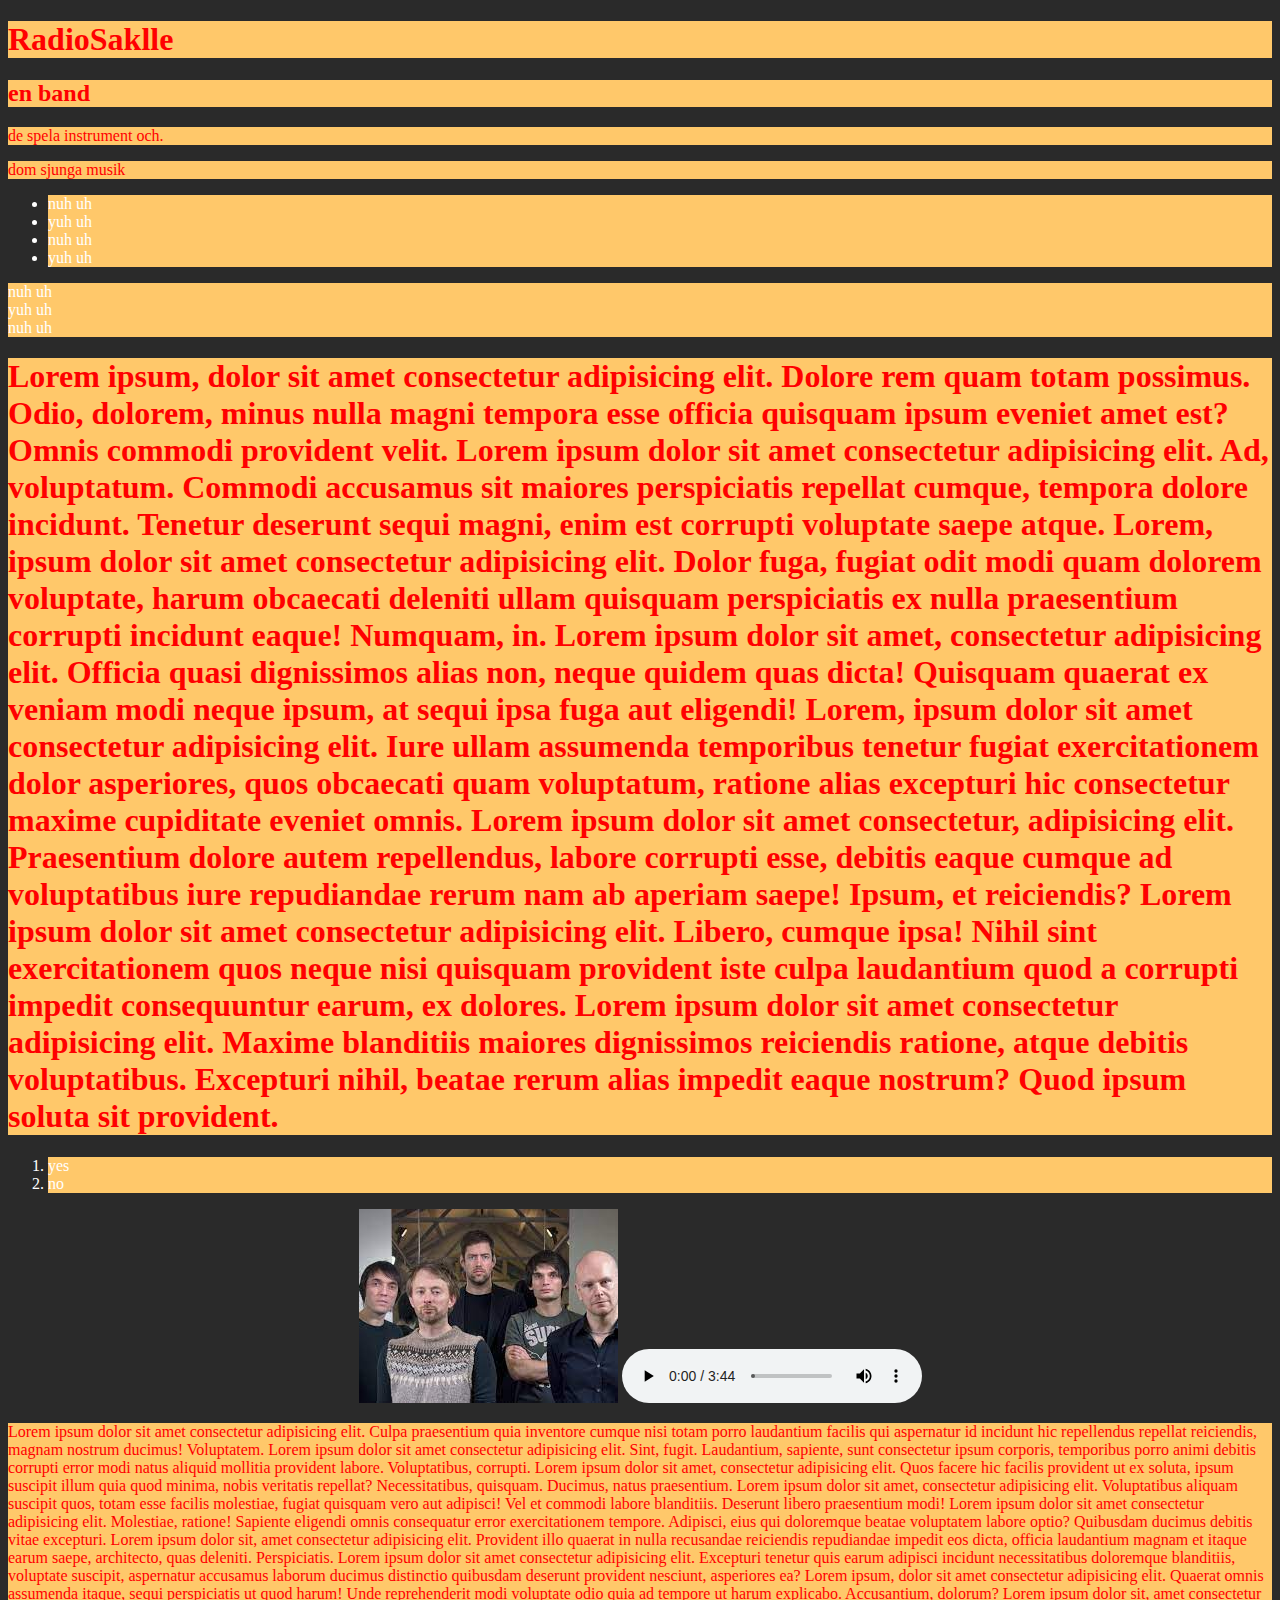
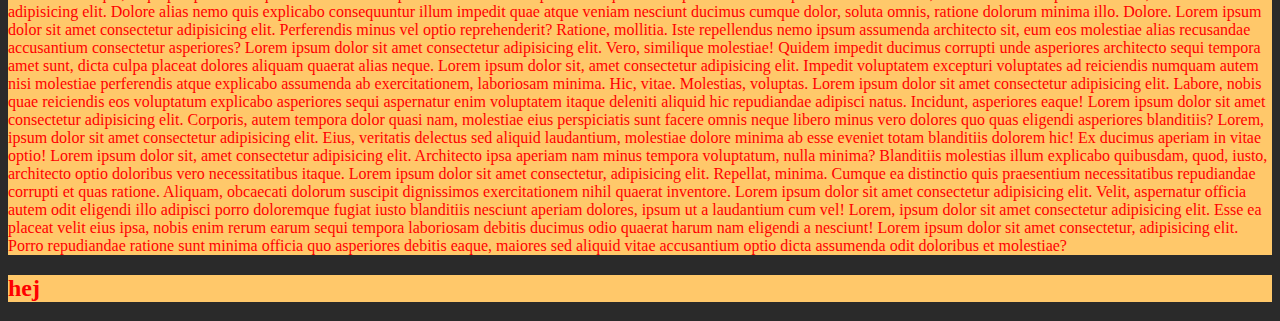
==== demo_projekt/index.html @ 6fcac6b6 "Commit 1" ====
<!DOCTYPE html>
<html lang="en">
<head>
    <meta charset="UTF-8">
    <meta name="viewport" content="width=device-width, initial-scale=1.0">
    <title>Webb Demo</title>
    <link rel="stylesheet" href="style.css">

</head>
<body >
    <a href="#hej"></a>

    <h1>RadioSaklle</h1> 
<h2>en band</h2>  
<P>de spela instrument och.</P>
<p>dom sjunga musik</p>
<ul>
    <li>nuh uh</li>
    <li>yuh uh</li>
    <li>nuh uh</li>
    <li>yuh uh</ul>
    <li>nuh uh</li>
    <li>yuh uh</li>
    <li>nuh uh</li>
    </ul>    
    <h1>Lorem ipsum, dolor sit amet consectetur adipisicing elit. Dolore rem quam totam possimus. Odio, dolorem, minus nulla magni tempora esse officia quisquam ipsum eveniet amet est? Omnis commodi provident velit. Lorem ipsum dolor sit amet consectetur adipisicing elit. Ad, voluptatum. Commodi accusamus sit maiores perspiciatis repellat cumque, tempora dolore incidunt. Tenetur deserunt sequi magni, enim est corrupti voluptate saepe atque. Lorem, ipsum dolor sit amet consectetur adipisicing elit. Dolor fuga, fugiat odit modi quam dolorem voluptate, harum obcaecati deleniti ullam quisquam perspiciatis ex nulla praesentium corrupti incidunt eaque! Numquam, in. Lorem ipsum dolor sit amet, consectetur adipisicing elit. Officia quasi dignissimos alias non, neque quidem quas dicta! Quisquam quaerat ex veniam modi neque ipsum, at sequi ipsa fuga aut eligendi! Lorem, ipsum dolor sit amet consectetur adipisicing elit. Iure ullam assumenda temporibus tenetur fugiat exercitationem dolor asperiores, quos obcaecati quam voluptatum, ratione alias excepturi hic consectetur maxime cupiditate eveniet omnis. Lorem ipsum dolor sit amet consectetur, adipisicing elit. Praesentium dolore autem repellendus, labore corrupti esse, debitis eaque cumque ad voluptatibus iure repudiandae rerum nam ab aperiam saepe! Ipsum, et reiciendis? Lorem ipsum dolor sit amet consectetur adipisicing elit. Libero, cumque ipsa! Nihil sint exercitationem quos neque nisi quisquam provident iste culpa laudantium quod a corrupti impedit consequuntur earum, ex dolores. Lorem ipsum dolor sit amet consectetur adipisicing elit. Maxime blanditiis maiores dignissimos reiciendis ratione, atque debitis voluptatibus. Excepturi nihil, beatae rerum alias impedit eaque nostrum? Quod ipsum soluta sit provident.</h1>
    <ol>
    <li>yes</li>
    <li>no</li>
</ol>
    <center>

<img src=img/radioskalle.jpg alt="">

<audio controls>
    <source src="y2mate.com - Radiohead  Just.mp3" type="audio/ogg">
    <source src="y2mate.com - Radiohead  Just.mp3" type="audio/mpeg">
</audio>


</center>

<p>Lorem ipsum dolor sit amet consectetur adipisicing elit. Culpa praesentium quia inventore cumque nisi totam porro laudantium facilis qui aspernatur id incidunt hic repellendus repellat reiciendis, magnam nostrum ducimus! Voluptatem. Lorem ipsum dolor sit amet consectetur adipisicing elit. Sint, fugit. Laudantium, sapiente, sunt consectetur ipsum corporis, temporibus porro animi debitis corrupti error modi natus aliquid mollitia provident labore. Voluptatibus, corrupti. Lorem ipsum dolor sit amet, consectetur adipisicing elit. Quos facere hic facilis provident ut ex soluta, ipsum suscipit illum quia quod minima, nobis veritatis repellat? Necessitatibus, quisquam. Ducimus, natus praesentium. Lorem ipsum dolor sit amet, consectetur adipisicing elit. Voluptatibus aliquam suscipit quos, totam esse facilis molestiae, fugiat quisquam vero aut adipisci! Vel et commodi labore blanditiis. Deserunt libero praesentium modi! Lorem ipsum dolor sit amet consectetur adipisicing elit. Molestiae, ratione! Sapiente eligendi omnis consequatur error exercitationem tempore. Adipisci, eius qui doloremque beatae voluptatem labore optio? Quibusdam ducimus debitis vitae excepturi. Lorem ipsum dolor sit, amet consectetur adipisicing elit. Provident illo quaerat in nulla recusandae reiciendis repudiandae impedit eos dicta, officia laudantium magnam et itaque earum saepe, architecto, quas deleniti. Perspiciatis. Lorem ipsum dolor sit amet consectetur adipisicing elit. Excepturi tenetur quis earum adipisci incidunt necessitatibus doloremque blanditiis, voluptate suscipit, aspernatur accusamus laborum ducimus distinctio quibusdam deserunt provident nesciunt, asperiores ea? Lorem ipsum, dolor sit amet consectetur adipisicing elit. Quaerat omnis assumenda itaque, sequi perspiciatis ut quod harum! Unde reprehenderit modi voluptate odio quia ad tempore ut harum explicabo. Accusantium, dolorum? Lorem ipsum dolor sit, amet consectetur adipisicing elit. Dolore alias nemo quis explicabo consequuntur illum impedit quae atque veniam nesciunt ducimus cumque dolor, soluta omnis, ratione dolorum minima illo. Dolore. Lorem ipsum dolor sit amet consectetur adipisicing elit. Perferendis minus vel optio reprehenderit? Ratione, mollitia. Iste repellendus nemo ipsum assumenda architecto sit, eum eos molestiae alias recusandae accusantium consectetur asperiores? Lorem ipsum dolor sit amet consectetur adipisicing elit. Vero, similique molestiae! Quidem impedit ducimus corrupti unde asperiores architecto sequi tempora amet sunt, dicta culpa placeat dolores aliquam quaerat alias neque. Lorem ipsum dolor sit, amet consectetur adipisicing elit. Impedit voluptatem excepturi voluptates ad reiciendis numquam autem nisi molestiae perferendis atque explicabo assumenda ab exercitationem, laboriosam minima. Hic, vitae. Molestias, voluptas. Lorem ipsum dolor sit amet consectetur adipisicing elit. Labore, nobis quae reiciendis eos voluptatum explicabo asperiores sequi aspernatur enim voluptatem itaque deleniti aliquid hic repudiandae adipisci natus. Incidunt, asperiores eaque! Lorem ipsum dolor sit amet consectetur adipisicing elit. Corporis, autem tempora dolor quasi nam, molestiae eius perspiciatis sunt facere omnis neque libero minus vero dolores quo quas eligendi asperiores blanditiis? Lorem, ipsum dolor sit amet consectetur adipisicing elit. Eius, veritatis delectus sed aliquid laudantium, molestiae dolore minima ab esse eveniet totam blanditiis dolorem hic! Ex ducimus aperiam in vitae optio! Lorem ipsum dolor sit, amet consectetur adipisicing elit. Architecto ipsa aperiam nam minus tempora voluptatum, nulla minima? Blanditiis molestias illum explicabo quibusdam, quod, iusto, architecto optio doloribus vero necessitatibus itaque. Lorem ipsum dolor sit amet consectetur, adipisicing elit. Repellat, minima. Cumque ea distinctio quis praesentium necessitatibus repudiandae corrupti et quas ratione. Aliquam, obcaecati dolorum suscipit dignissimos exercitationem nihil quaerat inventore. Lorem ipsum dolor sit amet consectetur adipisicing elit. Velit, aspernatur officia autem odit eligendi illo adipisci porro doloremque fugiat iusto blanditiis nesciunt aperiam dolores, ipsum ut a laudantium cum vel! Lorem, ipsum dolor sit amet consectetur adipisicing elit. Esse ea placeat velit eius ipsa, nobis enim rerum earum sequi tempora laboriosam debitis ducimus odio quaerat harum nam eligendi a nesciunt! Lorem ipsum dolor sit amet consectetur, adipisicing elit. Porro repudiandae ratione sunt minima officia quo asperiores debitis eaque, maiores sed aliquid vitae accusantium optio dicta assumenda odit doloribus et molestiae?</p>

<h2 id="hej"> hej</h2>





</body>

</body>
</html>
---- demo_projekt/style.css ----
h1{background-color: rgb(255, 200, 106);}
h1{color: hwb(0 0% 0%);}
h2{background-color:rgb(255, 200, 106);}
h2{color: rgb(255, 0, 0);}
p{background-color:rgb(255, 200, 106);}
p{color:hwb(0 0% 0%);}
li{background-color:rgb(255, 200, 106);}
li{color:hwb(0 100% 0%) ;}
body{background-color: rgb(42, 42, 42);}
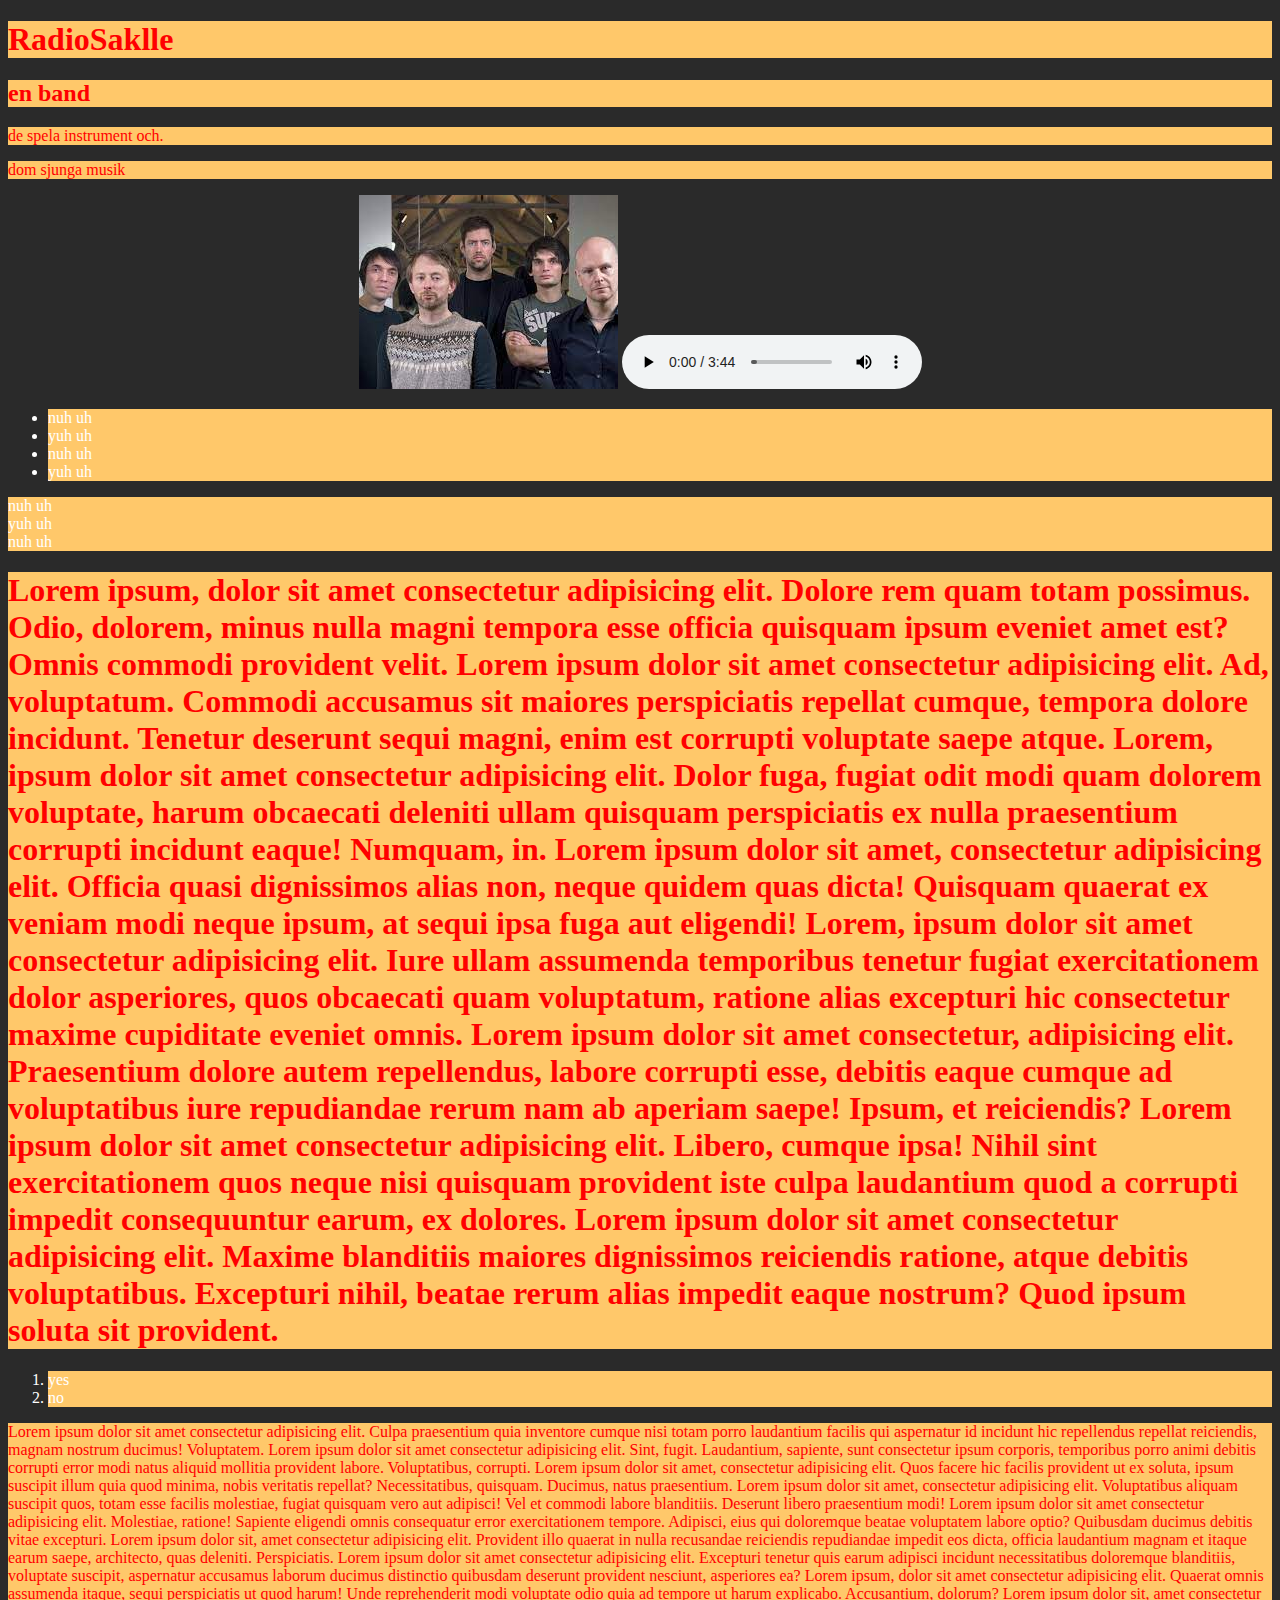
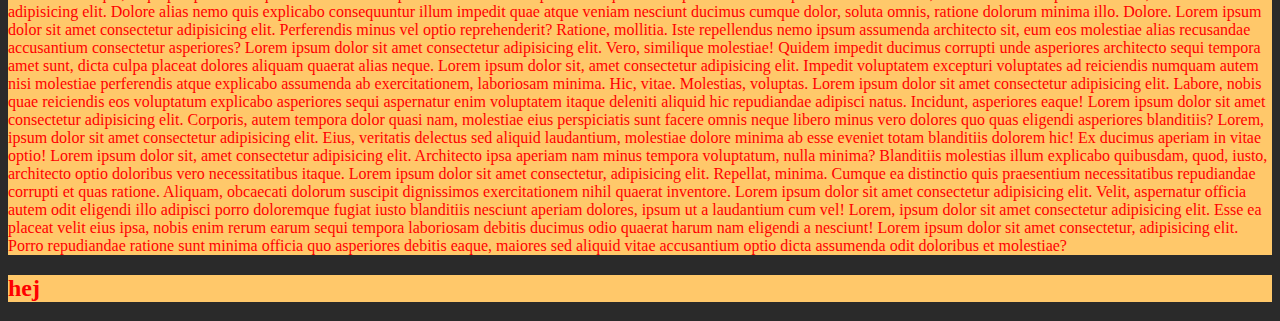
==== commit 0c58bf9b: "Commit 1" ====
--- a/demo_projekt/index.html
+++ b/demo_projekt/index.html
@@ -8,12 +8,26 @@
 
 </head>
 <body >
-    <a href="#hej"></a>
+
+
+
 
     <h1>RadioSaklle</h1> 
 <h2>en band</h2>  
+
 <P>de spela instrument och.</P>
 <p>dom sjunga musik</p>
+        <center>
+
+<img src=img/radioskalle.jpg alt="">
+
+<audio controls>
+    <source src="y2mate.com - Radiohead  Just.mp3" type="audio/ogg">
+    <source src="y2mate.com - Radiohead  Just.mp3" type="audio/mpeg">
+</audio>
+
+
+</center>
 <ul>
     <li>nuh uh</li>
     <li>yuh uh</li>
@@ -28,17 +42,6 @@
     <li>yes</li>
     <li>no</li>
 </ol>
-    <center>
-
-<img src=img/radioskalle.jpg alt="">
-
-<audio controls>
-    <source src="y2mate.com - Radiohead  Just.mp3" type="audio/ogg">
-    <source src="y2mate.com - Radiohead  Just.mp3" type="audio/mpeg">
-</audio>
-
-
-</center>
 
 <p>Lorem ipsum dolor sit amet consectetur adipisicing elit. Culpa praesentium quia inventore cumque nisi totam porro laudantium facilis qui aspernatur id incidunt hic repellendus repellat reiciendis, magnam nostrum ducimus! Voluptatem. Lorem ipsum dolor sit amet consectetur adipisicing elit. Sint, fugit. Laudantium, sapiente, sunt consectetur ipsum corporis, temporibus porro animi debitis corrupti error modi natus aliquid mollitia provident labore. Voluptatibus, corrupti. Lorem ipsum dolor sit amet, consectetur adipisicing elit. Quos facere hic facilis provident ut ex soluta, ipsum suscipit illum quia quod minima, nobis veritatis repellat? Necessitatibus, quisquam. Ducimus, natus praesentium. Lorem ipsum dolor sit amet, consectetur adipisicing elit. Voluptatibus aliquam suscipit quos, totam esse facilis molestiae, fugiat quisquam vero aut adipisci! Vel et commodi labore blanditiis. Deserunt libero praesentium modi! Lorem ipsum dolor sit amet consectetur adipisicing elit. Molestiae, ratione! Sapiente eligendi omnis consequatur error exercitationem tempore. Adipisci, eius qui doloremque beatae voluptatem labore optio? Quibusdam ducimus debitis vitae excepturi. Lorem ipsum dolor sit, amet consectetur adipisicing elit. Provident illo quaerat in nulla recusandae reiciendis repudiandae impedit eos dicta, officia laudantium magnam et itaque earum saepe, architecto, quas deleniti. Perspiciatis. Lorem ipsum dolor sit amet consectetur adipisicing elit. Excepturi tenetur quis earum adipisci incidunt necessitatibus doloremque blanditiis, voluptate suscipit, aspernatur accusamus laborum ducimus distinctio quibusdam deserunt provident nesciunt, asperiores ea? Lorem ipsum, dolor sit amet consectetur adipisicing elit. Quaerat omnis assumenda itaque, sequi perspiciatis ut quod harum! Unde reprehenderit modi voluptate odio quia ad tempore ut harum explicabo. Accusantium, dolorum? Lorem ipsum dolor sit, amet consectetur adipisicing elit. Dolore alias nemo quis explicabo consequuntur illum impedit quae atque veniam nesciunt ducimus cumque dolor, soluta omnis, ratione dolorum minima illo. Dolore. Lorem ipsum dolor sit amet consectetur adipisicing elit. Perferendis minus vel optio reprehenderit? Ratione, mollitia. Iste repellendus nemo ipsum assumenda architecto sit, eum eos molestiae alias recusandae accusantium consectetur asperiores? Lorem ipsum dolor sit amet consectetur adipisicing elit. Vero, similique molestiae! Quidem impedit ducimus corrupti unde asperiores architecto sequi tempora amet sunt, dicta culpa placeat dolores aliquam quaerat alias neque. Lorem ipsum dolor sit, amet consectetur adipisicing elit. Impedit voluptatem excepturi voluptates ad reiciendis numquam autem nisi molestiae perferendis atque explicabo assumenda ab exercitationem, laboriosam minima. Hic, vitae. Molestias, voluptas. Lorem ipsum dolor sit amet consectetur adipisicing elit. Labore, nobis quae reiciendis eos voluptatum explicabo asperiores sequi aspernatur enim voluptatem itaque deleniti aliquid hic repudiandae adipisci natus. Incidunt, asperiores eaque! Lorem ipsum dolor sit amet consectetur adipisicing elit. Corporis, autem tempora dolor quasi nam, molestiae eius perspiciatis sunt facere omnis neque libero minus vero dolores quo quas eligendi asperiores blanditiis? Lorem, ipsum dolor sit amet consectetur adipisicing elit. Eius, veritatis delectus sed aliquid laudantium, molestiae dolore minima ab esse eveniet totam blanditiis dolorem hic! Ex ducimus aperiam in vitae optio! Lorem ipsum dolor sit, amet consectetur adipisicing elit. Architecto ipsa aperiam nam minus tempora voluptatum, nulla minima? Blanditiis molestias illum explicabo quibusdam, quod, iusto, architecto optio doloribus vero necessitatibus itaque. Lorem ipsum dolor sit amet consectetur, adipisicing elit. Repellat, minima. Cumque ea distinctio quis praesentium necessitatibus repudiandae corrupti et quas ratione. Aliquam, obcaecati dolorum suscipit dignissimos exercitationem nihil quaerat inventore. Lorem ipsum dolor sit amet consectetur adipisicing elit. Velit, aspernatur officia autem odit eligendi illo adipisci porro doloremque fugiat iusto blanditiis nesciunt aperiam dolores, ipsum ut a laudantium cum vel! Lorem, ipsum dolor sit amet consectetur adipisicing elit. Esse ea placeat velit eius ipsa, nobis enim rerum earum sequi tempora laboriosam debitis ducimus odio quaerat harum nam eligendi a nesciunt! Lorem ipsum dolor sit amet consectetur, adipisicing elit. Porro repudiandae ratione sunt minima officia quo asperiores debitis eaque, maiores sed aliquid vitae accusantium optio dicta assumenda odit doloribus et molestiae?</p>
 
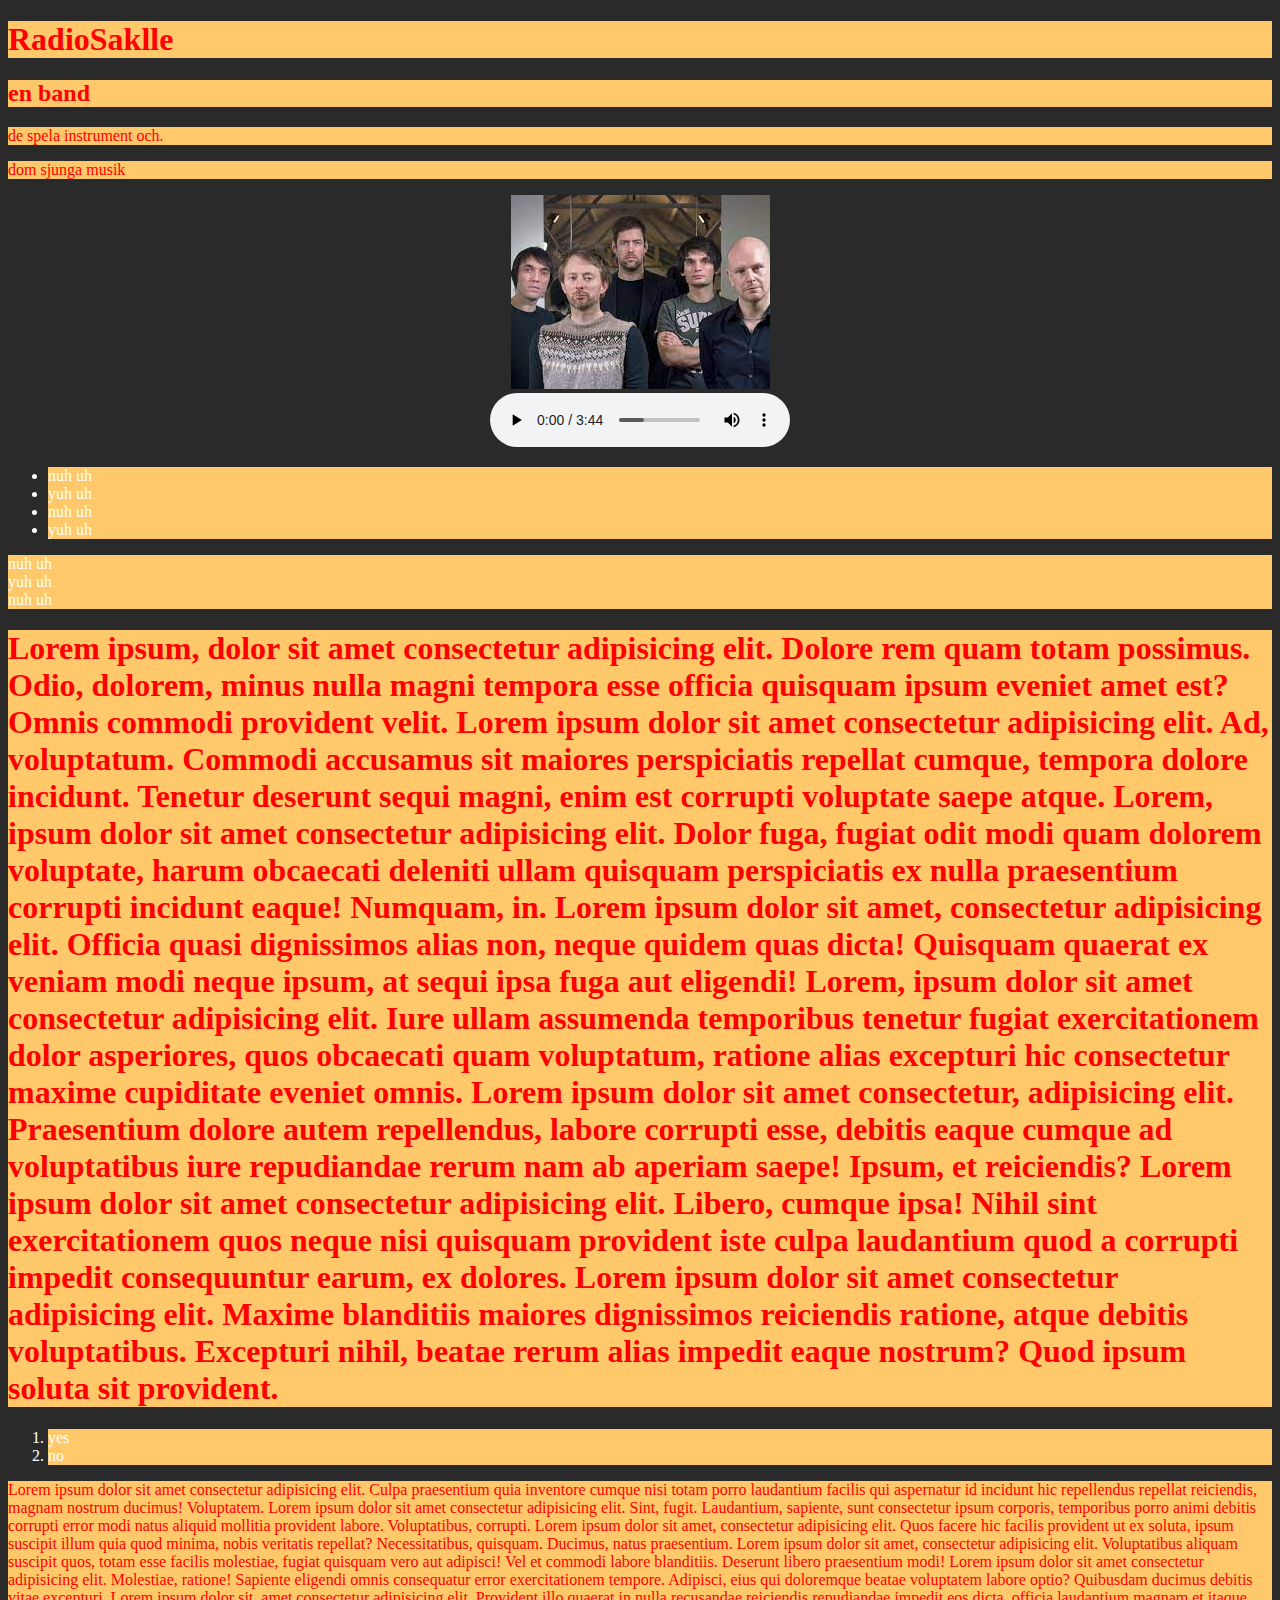
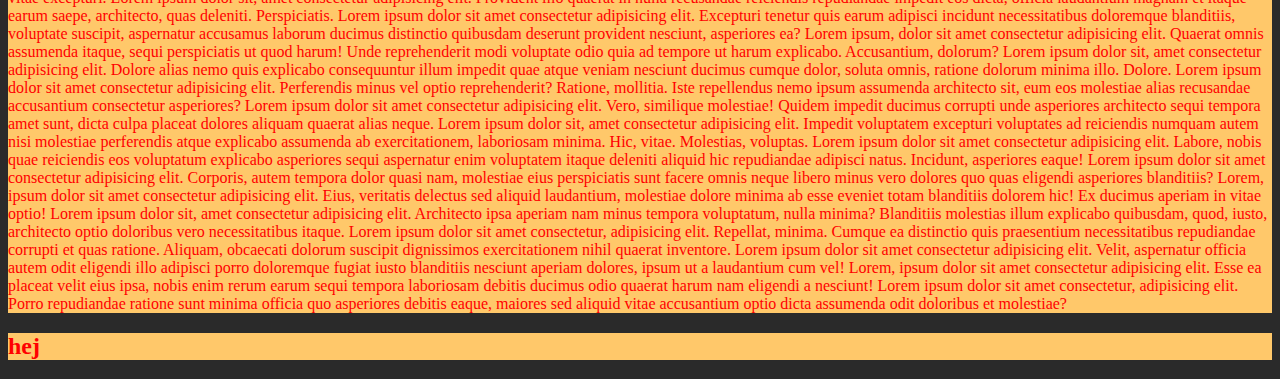
==== commit 1485f248: "Commit 2 img & ljud fixad" ====
--- a/demo_projekt/index.html
+++ b/demo_projekt/index.html
@@ -20,14 +20,15 @@
         <center>
 
 <img src=img/radioskalle.jpg alt="">
-
+</center>
+<center>
 <audio controls>
     <source src="y2mate.com - Radiohead  Just.mp3" type="audio/ogg">
     <source src="y2mate.com - Radiohead  Just.mp3" type="audio/mpeg">
 </audio>
+</center>
 
 
-</center>
 <ul>
     <li>nuh uh</li>
     <li>yuh uh</li>
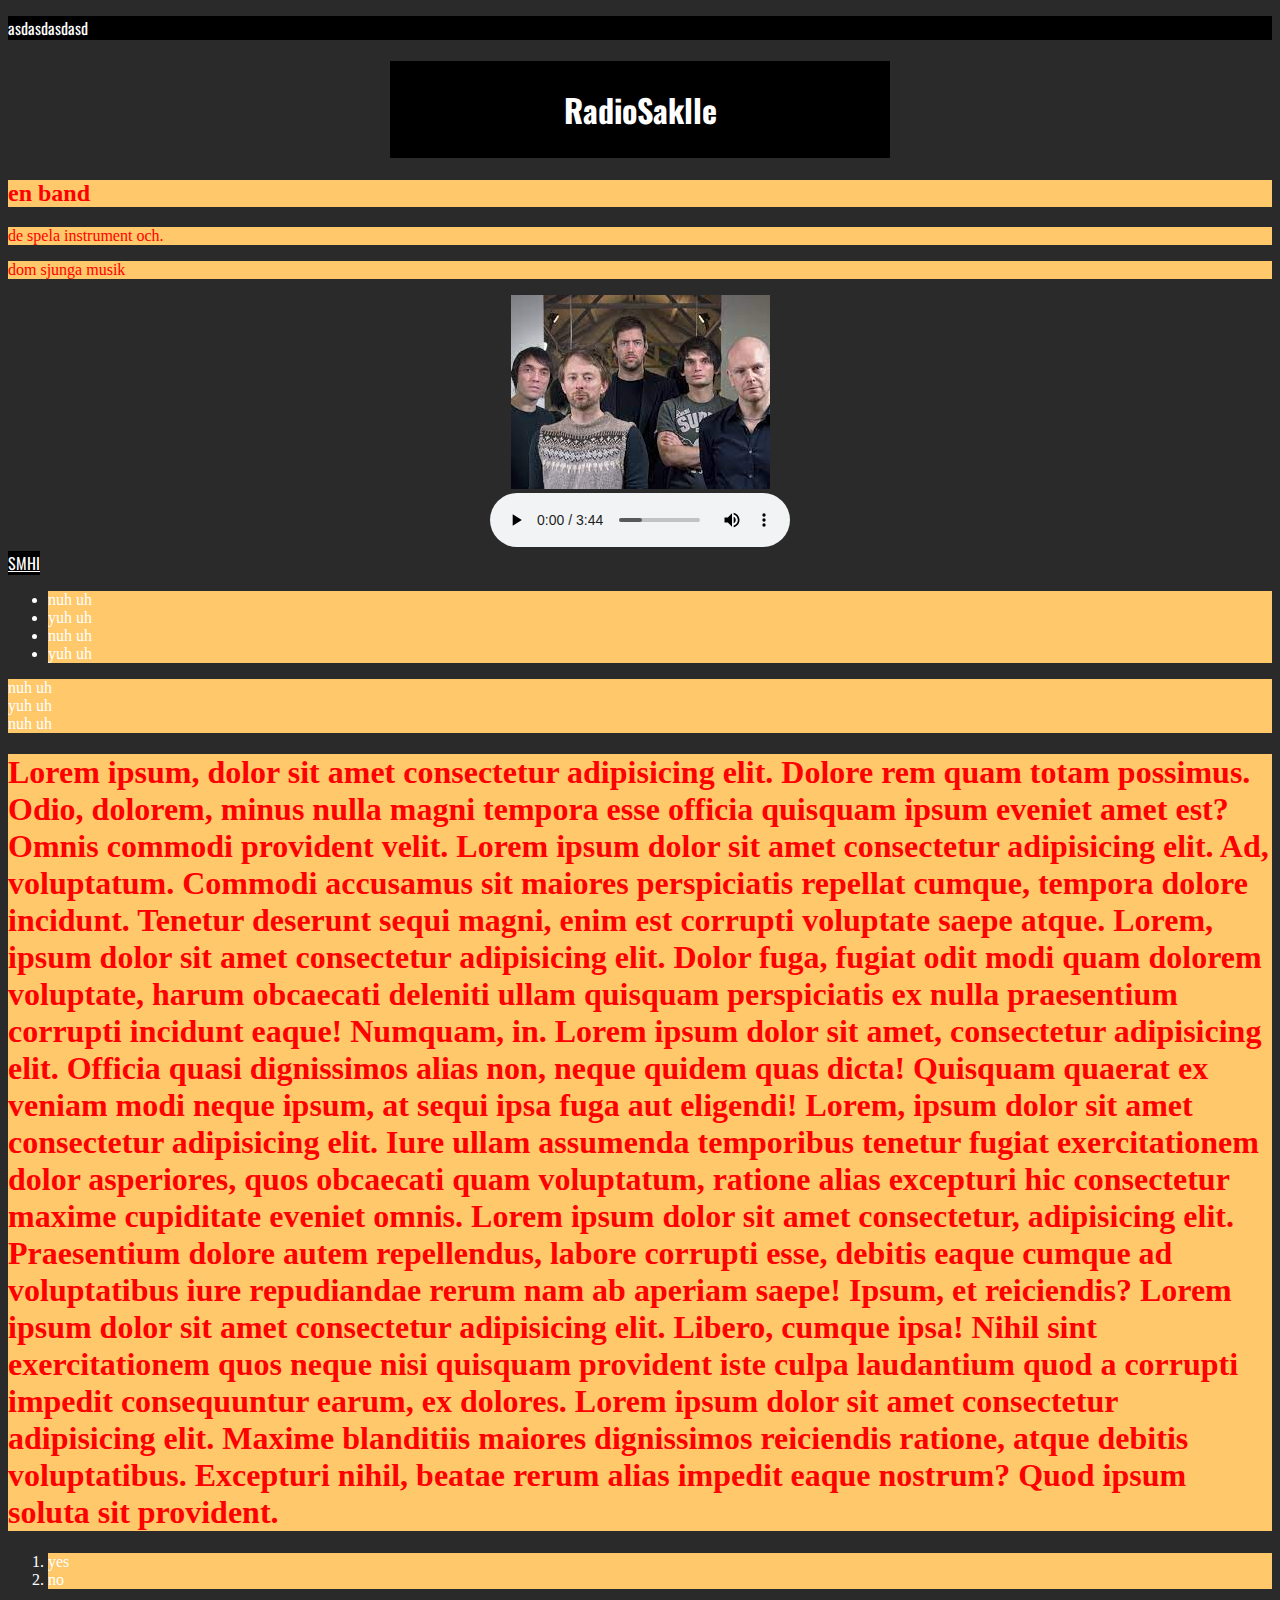
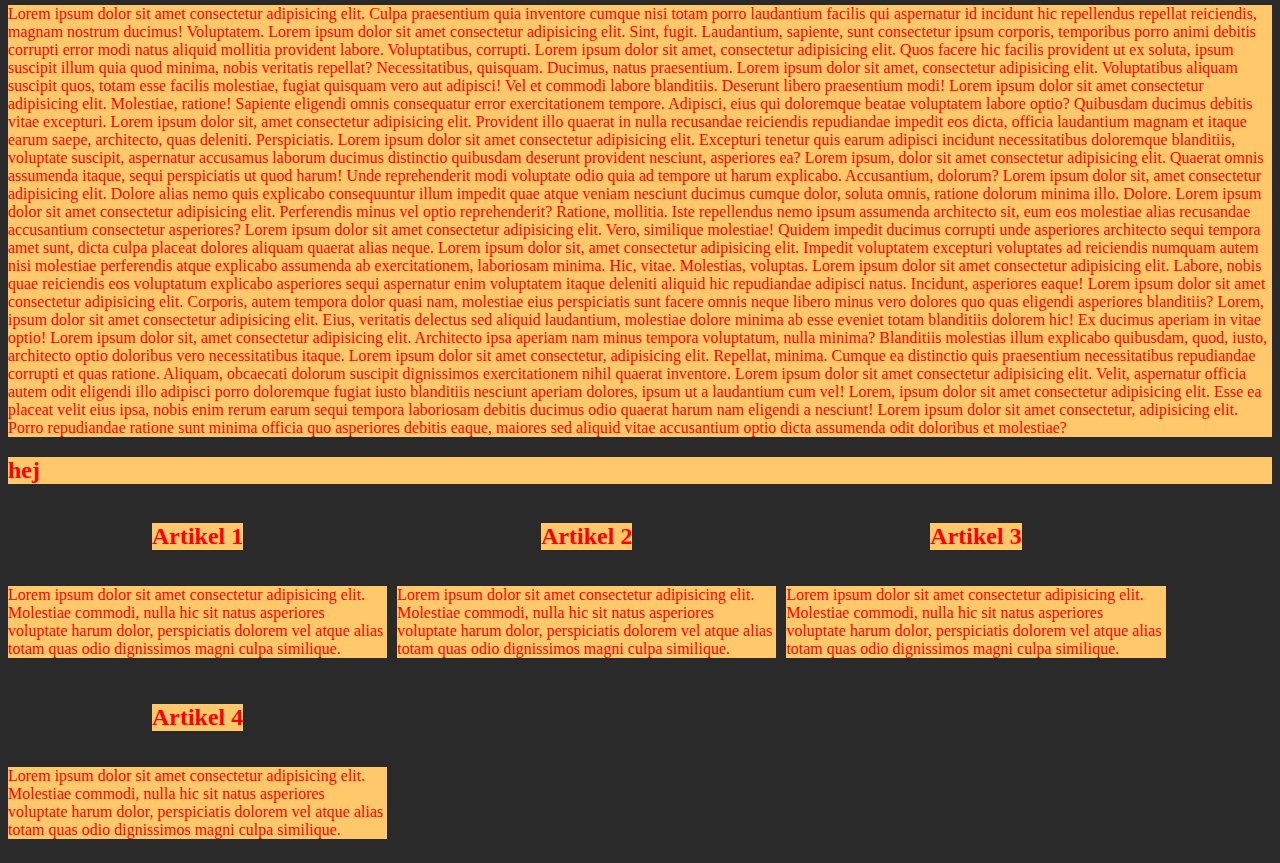
==== commit 261bd280: "commit 1 rubrik, färger, alla divs, logos." ====
--- a/demo_projekt/index.html
+++ b/demo_projekt/index.html
@@ -10,9 +10,10 @@
 <body >
 
 
-
-
-    <h1>RadioSaklle</h1> 
+<p class = "vit_text_svart_bak"> asdasdasdasd</p>
+<center>
+    <h1 class="vit_text_svart_bak box_modell">RadioSaklle</h1> 
+</center>
 <h2>en band</h2>  
 
 <P>de spela instrument och.</P>
@@ -27,7 +28,7 @@
     <source src="y2mate.com - Radiohead  Just.mp3" type="audio/mpeg">
 </audio>
 </center>
-
+<a class="vit_text_svart_bak" href="gttps//smhi.se">SMHI</a>
 
 <ul>
     <li>nuh uh</li>
@@ -52,6 +53,59 @@
 
 
 
+<link rel="preconnect" href="https://fonts.googleapis.com">
+<link rel="preconnect" href="https://fonts.gstatic.com" crossorigin>
+<link href="https://fonts.googleapis.com/css2?family=Oswald:wght@500&display=swap" rel="stylesheet">
+
+
+
+
+
+
+<div class="artikel_container">
+
+
+<div class="Artikel">
+<h2>Artikel 1</h2>
+<img src=".img/asdasdasd" alt="">
+<p>Lorem ipsum dolor sit amet consectetur adipisicing elit. Molestiae commodi, nulla hic sit natus asperiores voluptate harum dolor, perspiciatis dolorem vel atque alias totam quas odio dignissimos magni culpa similique.</p>
+
+</div>
+
+<div class="Artikel">
+    <h2>Artikel 2</h2>
+    <img src=".img/asdasdasd" alt="">
+    <p>Lorem ipsum dolor sit amet consectetur adipisicing elit. Molestiae commodi, nulla hic sit natus asperiores voluptate harum dolor, perspiciatis dolorem vel atque alias totam quas odio dignissimos magni culpa similique.</p>
+    
+    </div>
+
+    <div class="Artikel">
+        <h2>Artikel 3</h2>
+        <img src=".img/asdasdasd" alt="">
+        <p>Lorem ipsum dolor sit amet consectetur adipisicing elit. Molestiae commodi, nulla hic sit natus asperiores voluptate harum dolor, perspiciatis dolorem vel atque alias totam quas odio dignissimos magni culpa similique.</p>
+        
+        </div>
+
+        <div class="Artikel">
+            <h2>Artikel 4</h2>
+            <img src=".img/asdasdasd" alt="">
+            <p>Lorem ipsum dolor sit amet consectetur adipisicing elit. Molestiae commodi, nulla hic sit natus asperiores voluptate harum dolor, perspiciatis dolorem vel atque alias totam quas odio dignissimos magni culpa similique.</p>
+            
+            </div>
+
+</div>
+
+
+
+
+
+
+
+
+
+
+
+
 </body>
 
 </body>
--- a/demo_projekt/style.css
+++ b/demo_projekt/style.css
@@ -6,4 +6,43 @@
 p{color:hwb(0 0% 0%);}
 li{background-color:rgb(255, 200, 106);}
 li{color:hwb(0 100% 0%) ;}
-body{background-color: rgb(42, 42, 42);}+body{background-color: rgb(42, 42, 42);}
+
+
+
+
+
+.vit_text_svart_bak{
+    color: rgb(255, 255, 255)
+    ;
+    background-color: black;
+    font-family: "Oswald", Verdana;
+}
+.box_modell{
+border: 2px solid color(srgb rgb(47, 38, 38) green blue);
+margin-left: 20%;
+margin-right: 20%;
+padding-top: 25px;
+padding-bottom: 25px;
+max-width: 500px;
+min-width: 300px;
+}
+
+.artikel_container{
+flex-direction: row;
+flex-wrap: wrap;
+gap: 10px;
+border: 3px;
+display: flex;
+}
+
+.Artikel            {
+    max-width: 30%;
+min-width: 30%;
+border: 3px color( rgb(83, 83, 83) green blue);
+flex-direction: column;
+align-items: center;
+display: flex;
+
+}
+
